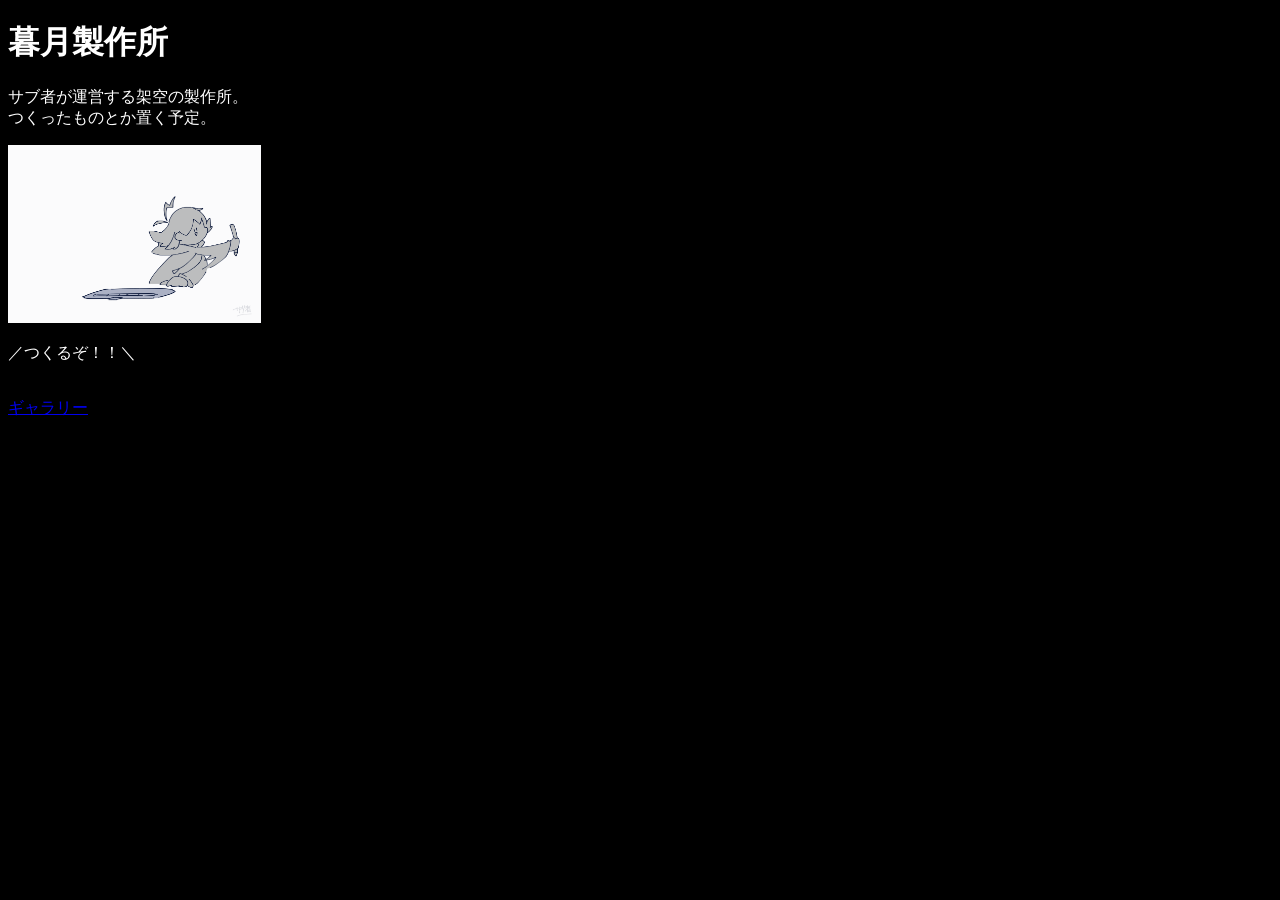
==== index.html @ ea0c58df "test upload" ====
<!DOCTYPE html>
<html>
	<head>
		<link rel="icon" href="images/サブ者さん_1.png" width="10%" height="10%">
		<title>暮月製作所</title>
	</head>
	<body style="background: black; color: white;">
		<h1>暮月製作所</h1>
		<p>サブ者が運営する架空の製作所。<br>つくったものとか置く予定。</p>
		<img src="images/描きまくるサブ者さん.gif" width="20%" height="20%" alt="描きまくるサブ者さん">
		<p>／つくるぞ！！＼</p>
		<br>
		<a href="pages/gallery.html">ギャラリー</a>
	</body>
</html>
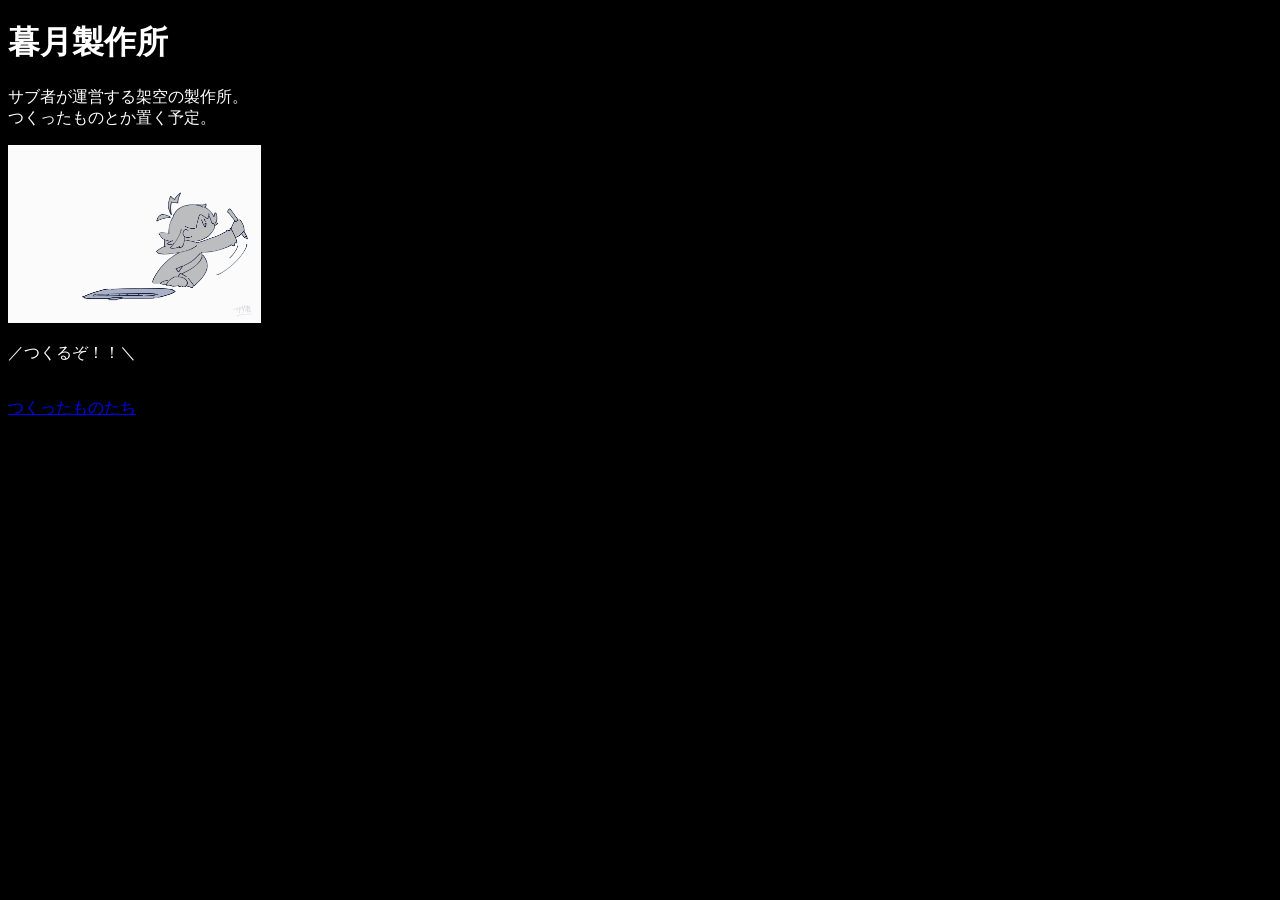
==== commit df967fb6: "サイト全体を復元" ====
--- a/index.html
+++ b/index.html
@@ -1,15 +1,15 @@
-<!DOCTYPE html>
-<html>
-	<head>
-		<link rel="icon" href="images/サブ者さん_1.png" width="10%" height="10%">
-		<title>暮月製作所</title>
-	</head>
-	<body style="background: black; color: white;">
-		<h1>暮月製作所</h1>
-		<p>サブ者が運営する架空の製作所。<br>つくったものとか置く予定。</p>
-		<img src="images/描きまくるサブ者さん.gif" width="20%" height="20%" alt="描きまくるサブ者さん">
-		<p>／つくるぞ！！＼</p>
-		<br>
-		<a href="pages/gallery.html">ギャラリー</a>
-	</body>
+<!DOCTYPE html>
+<html>
+	<head>
+		<link rel="icon" href="images/サブ者さん_1.png" width="10%" height="10%">
+		<title>暮月製作所</title>
+	</head>
+	<body style="background: black; color: white;">
+		<h1>暮月製作所</h1>
+		<p>サブ者が運営する架空の製作所。<br>つくったものとか置く予定。</p>
+		<img src="images/描きまくるサブ者さん.gif" width="20%" height="20%" alt="描きまくるサブ者さん">
+		<p>／つくるぞ！！＼</p>
+		<br>
+		<a href="/pages/works">つくったものたち</a>
+	</body>
 </html>
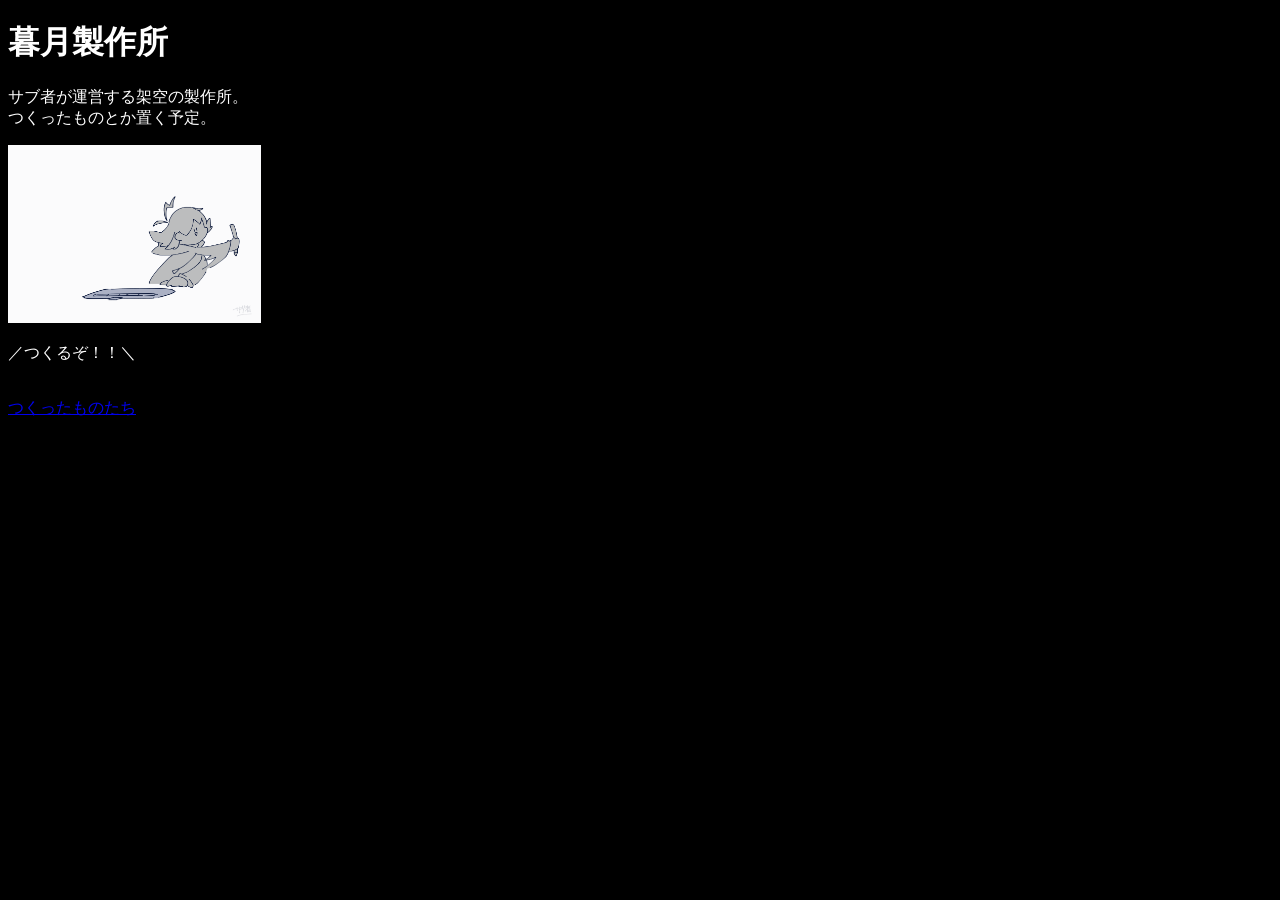
==== commit c27483a1: "パスのミス修正" ====
--- a/index.html
+++ b/index.html
@@ -10,6 +10,6 @@
 		<img src="images/描きまくるサブ者さん.gif" width="20%" height="20%" alt="描きまくるサブ者さん">
 		<p>／つくるぞ！！＼</p>
 		<br>
-		<a href="/pages/works">つくったものたち</a>
+		<a href="/pages/works.html">つくったものたち</a>
 	</body>
 </html>
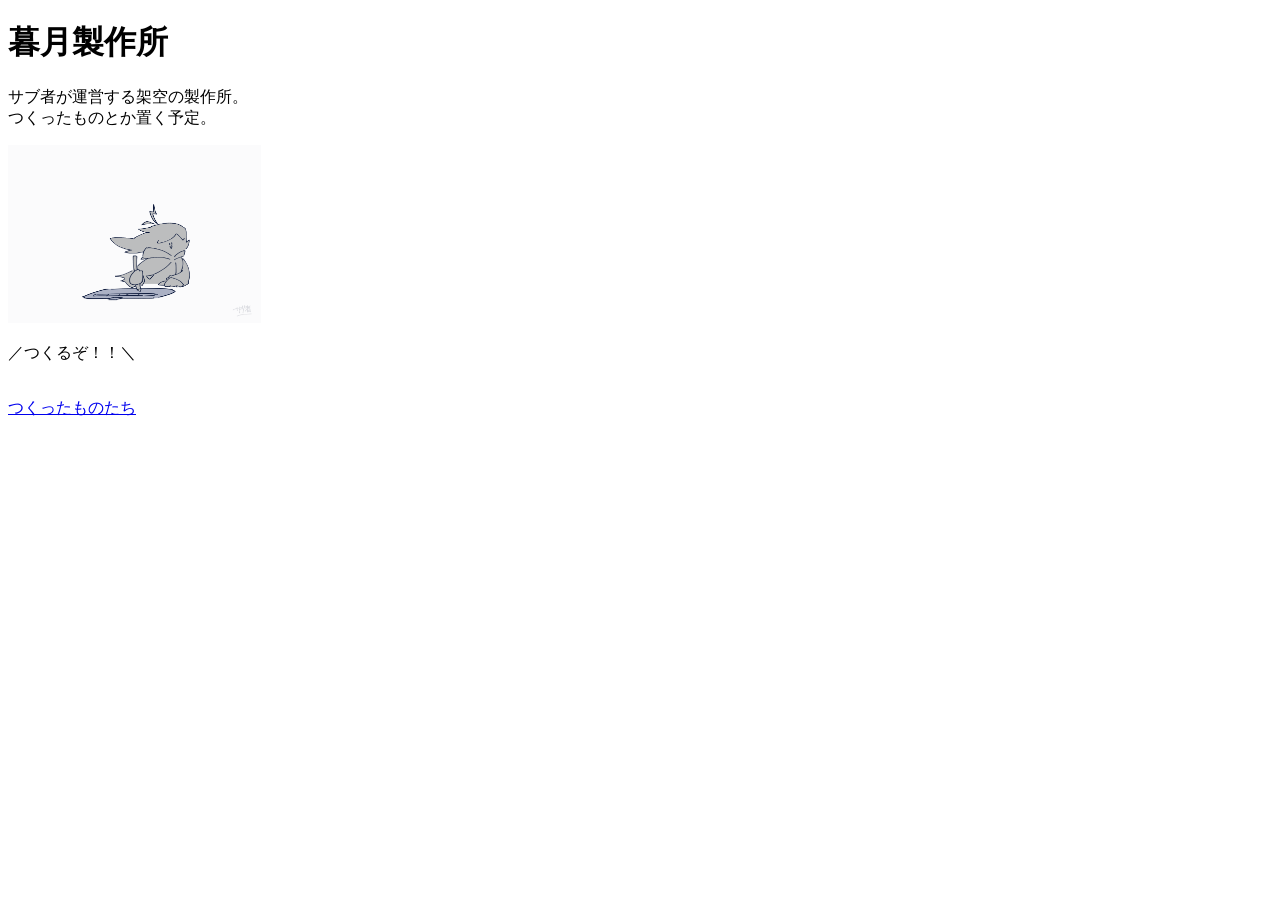
==== commit 6ec90165: "css追加" ====
--- a/index.html
+++ b/index.html
@@ -4,7 +4,7 @@
 		<link rel="icon" href="images/サブ者さん_1.png" width="10%" height="10%">
 		<title>暮月製作所</title>
 	</head>
-	<body style="background: black; color: white;">
+	<body>
 		<h1>暮月製作所</h1>
 		<p>サブ者が運営する架空の製作所。<br>つくったものとか置く予定。</p>
 		<img src="images/描きまくるサブ者さん.gif" width="20%" height="20%" alt="描きまくるサブ者さん">
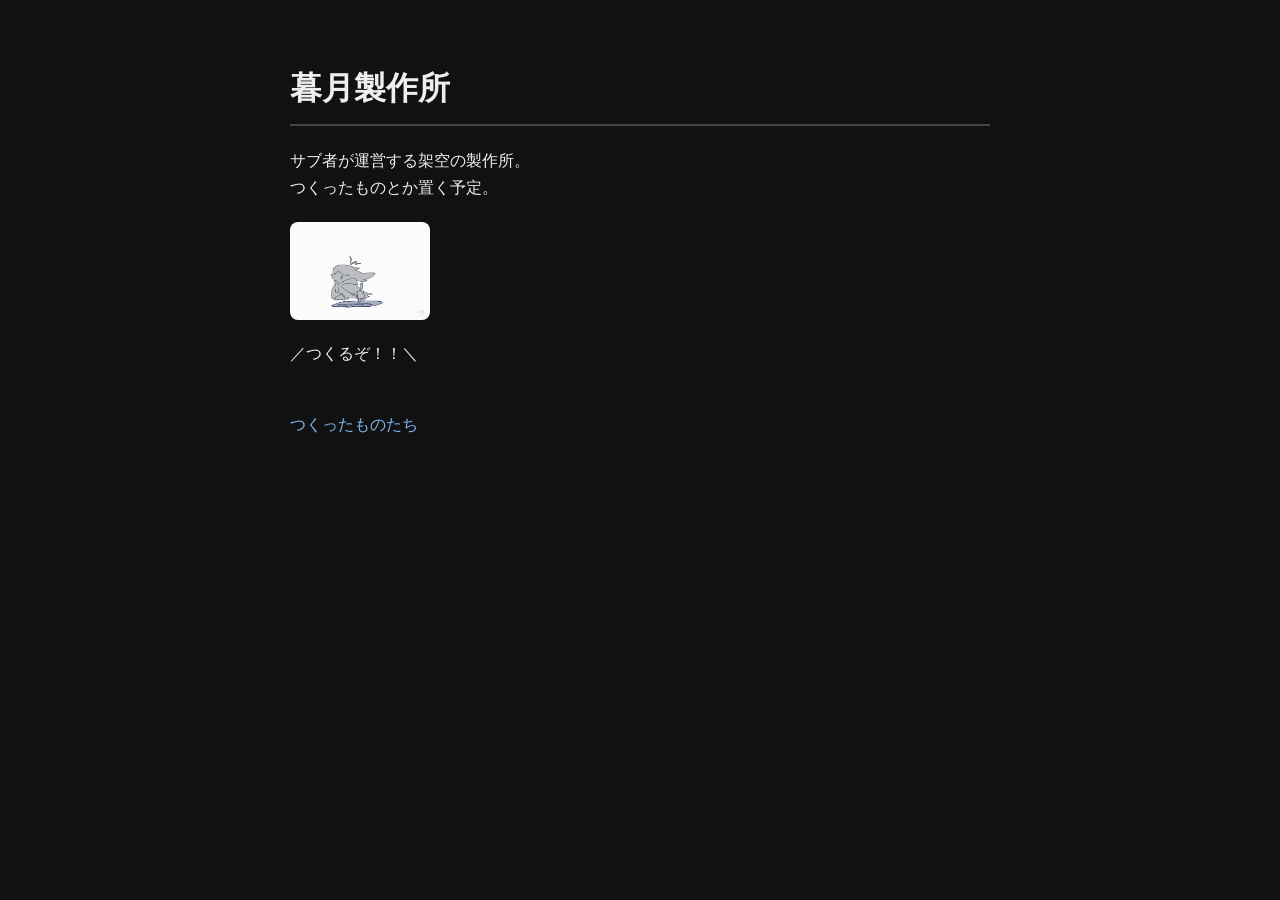
==== commit f3a51967: "css適用" ====
--- a/index.html
+++ b/index.html
@@ -2,6 +2,7 @@
 <html>
 	<head>
 		<link rel="icon" href="images/サブ者さん_1.png" width="10%" height="10%">
+		<link rel="stylesheet" href="/css/style.css">
 		<title>暮月製作所</title>
 	</head>
 	<body>
--- a/css/style.css
+++ b/css/style.css
@@ -0,0 +1,29 @@
+body {
+  background: #111;
+  color: #eee;
+  font-family: sans-serif;
+  max-width: 700px;
+  margin: 0 auto;
+  padding: 40px 20px;
+  line-height: 1.7;
+}
+
+h1 {
+  border-bottom: 2px solid #444;
+  padding-bottom: 8px;
+}
+
+img {
+  border-radius: 8px;
+  display: block;
+  margin: 20px 0;
+}
+
+a {
+  color: #7fb8f0;
+  text-decoration: none;
+}
+
+a:hover {
+  text-decoration: underline;
+}
